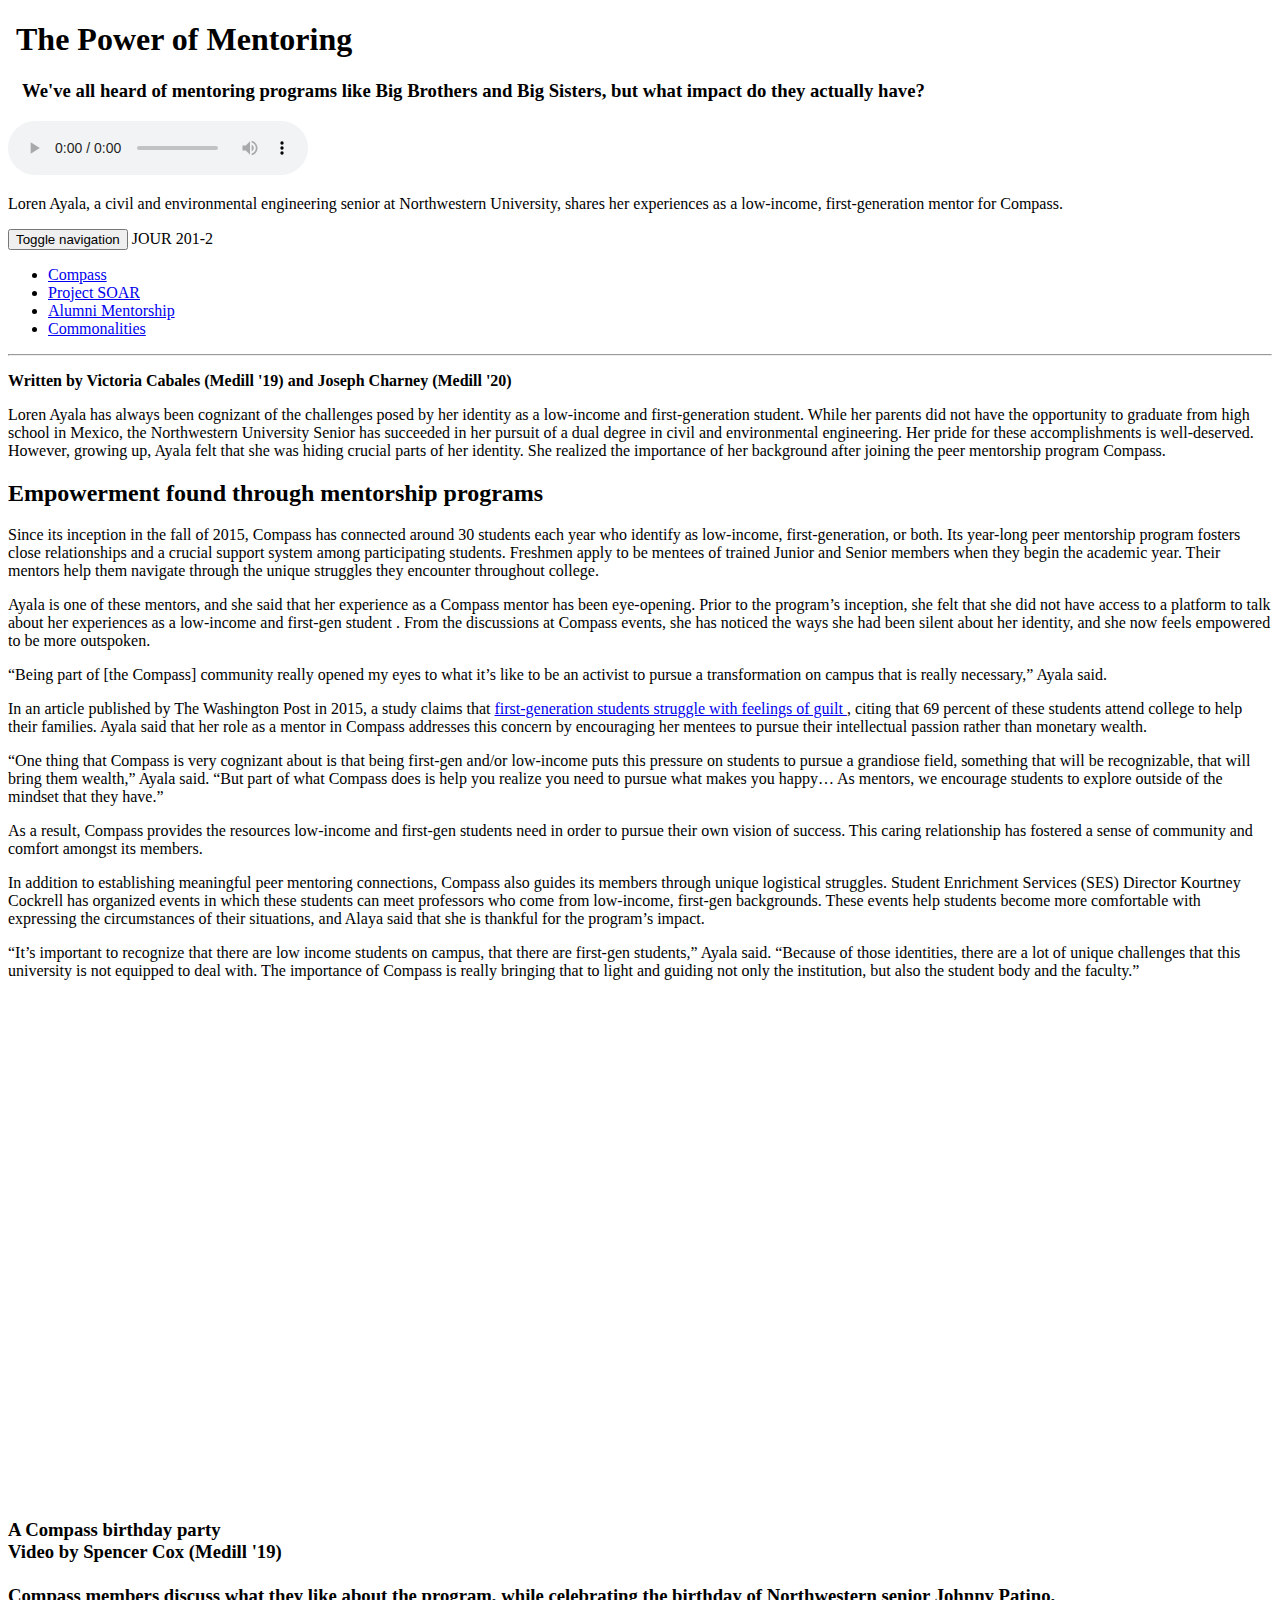
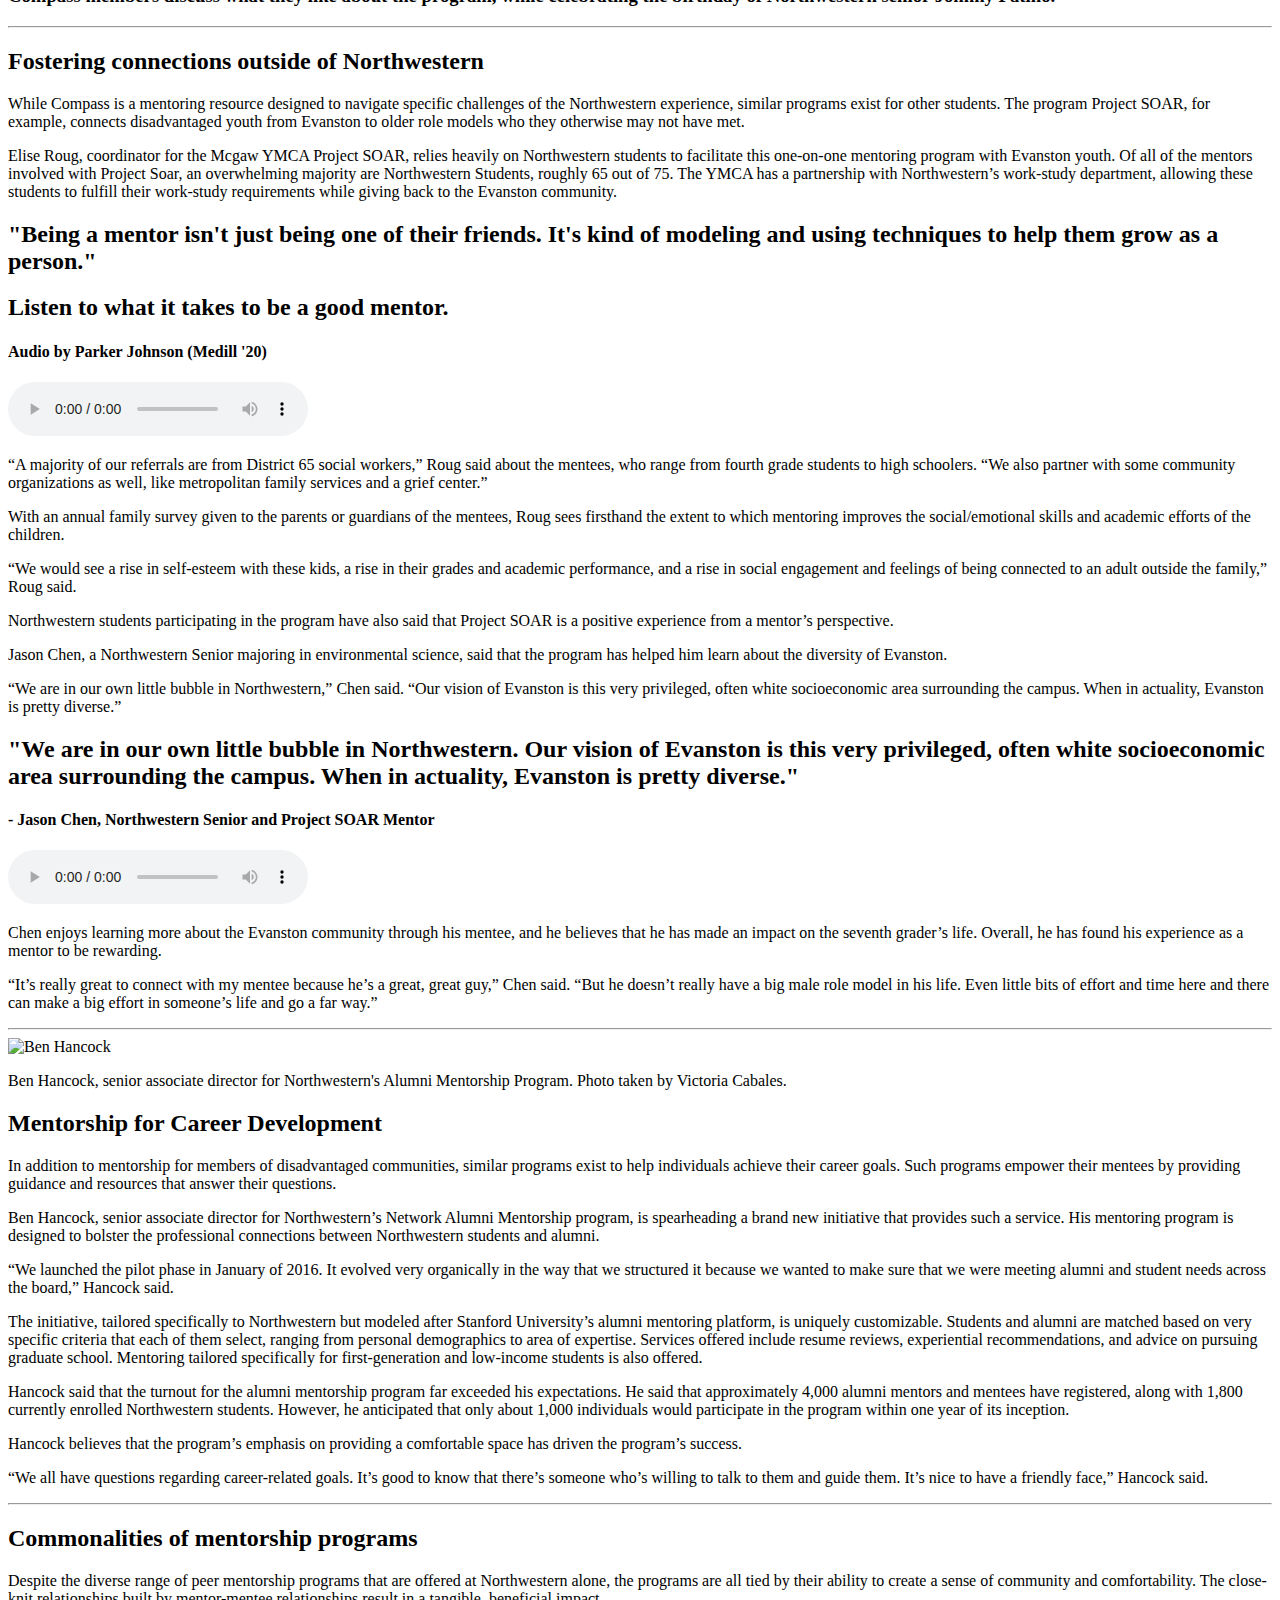
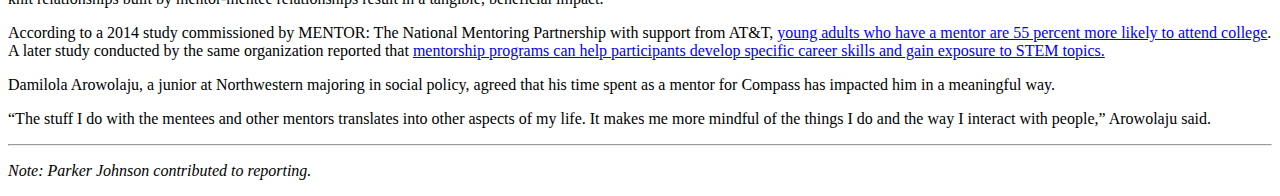
==== mentoring/index.html @ 008a1eff "Soundcite link added" ====
<!DOCTYPE html>
<html lang="en">

<head>

    <meta charset="utf-8">
    <meta http-equiv="X-UA-Compatible" content="IE=edge">
    <meta name="viewport" content="width=device-width, initial-scale=1">
    <meta name="description" content="">
    <meta name="author" content="">
    <link href='https://cdn.knightlab.com/libs/soundcite/latest/css/player.css' rel='stylesheet' type='text/css'><script type='text/javascript' src='https://cdn.knightlab.com/libs/soundcite/latest/js/soundcite.min.js'></script>

    <title>The Power of Peer Mentoring</title>

    <!-- Bootstrap Core CSS -->
    <link href="css/bootstrap.min.css" rel="stylesheet">

    <!-- Custom CSS -->
    <link href="css/one-page-wonder.css" rel="stylesheet">
    <link href="style.css" rel="stylesheet">

    <!-- HTML5 Shim and Respond.js IE8 support of HTML5 elements and media queries -->
    <!-- WARNING: Respond.js doesn't work if you view the page via file:// -->
    <!--[if lt IE 9]>
        <script src="https://oss.maxcdn.com/libs/html5shiv/3.7.0/html5shiv.js"></script>
        <script src="https://oss.maxcdn.com/libs/respond.js/1.4.2/respond.min.js"></script>
    <![endif]-->

</head>

<body>

    <!-- Full Width Image Header -->
    <header class="header-image">
        <div class="headline">
            <div class="container">
                <div class="headline-content">
                    <div id="border"></div>
                    <h1>&nbsp;The Power of Mentoring</h1>
                    <h3>&nbsp;&nbsp;&nbsp;We've all heard of mentoring programs like Big Brothers and Big Sisters, but what impact do they actually have? </h3>
                </div>
            </div>
        </div>
    </header>
    <audio controls id="introAudio">
    <source src="audio/LorenIntro.mp3">
    Your browser does not support the audio element.
    </audio>
     <p id="header-caption">Loren Ayala, a civil and environmental engineering senior at Northwestern University, shares her experiences as a low-income, first-generation mentor for Compass.</p>
        <!-- Navigation -->
    <nav class="navbar navbar-inverse navbar-fixed-bottom" role="navigation">
        <div class="container">
            <!-- Brand and toggle get grouped for better mobile display -->
            <div class="navbar-header">
                <button type="button" class="navbar-toggle" data-toggle="collapse" data-target="#bs-example-navbar-collapse-1">
                    <span class="sr-only">Toggle navigation</span>
                    <span class="icon-bar"></span>
                    <span class="icon-bar"></span>
                    <span class="icon-bar"></span>
                </button>
                <a class="navbar-brand">JOUR 201-2</a>
            </div>
            <!-- Collect the nav links, forms, and other content for toggling -->
            <div class="collapse navbar-collapse" id="bs-example-navbar-collapse-1">
                <ul class="nav navbar-nav">
                    <li>
                        <a href="#compass">Compass</a>
                    </li>
                    <li>
                        <a href="#soar">Project SOAR</a>
                    </li>
                    <li>
                        <a href="#alumni">Alumni Mentorship</a>
                    </li>
                    <li>
                        <a href="#commonalities">Commonalities</a>
                    </li>
                </ul>
            </div>
            <!-- /.navbar-collapse -->
        </div>
        <!-- /.container -->
    </nav>

    <!-- Page Content -->
    <div class="container">
        <hr class="featurette-divider">
        <p class="lead"><b>Written by Victoria Cabales (Medill '19) and Joseph Charney (Medill '20)</b></p>

        <!-- First Featurette -->
        <div class="featurette" id="compass">
            <p class="lead">Loren Ayala has always been cognizant of the challenges posed by her identity as a low-income and first-generation student. While her parents did not have the opportunity to graduate from high school in Mexico, the Northwestern University Senior has succeeded in her pursuit of a dual degree in civil and environmental engineering. Her pride for these accomplishments is well-deserved. However, growing up, <span class="soundcite" data-id="311341767" data-start="0" data-end="39840" data-plays="1">Ayala felt that she was hiding crucial parts of her identity</span>. She realized the importance of her background after joining the peer mentorship program Compass.</p>
            <h2 class="featurette-heading">Empowerment found
                <span class="text-muted">through mentorship programs</span>
            </h2>
            <p class="lead">Since its inception in the fall of 2015, Compass has connected around 30 students each year who identify as low-income, first-generation, or both. Its year-long peer mentorship program fosters close relationships and a crucial support system among participating students. Freshmen apply to be mentees of trained Junior and Senior members when they begin the academic year. Their mentors help them navigate through the unique struggles they encounter throughout college.</p>

            <p class="lead">Ayala is one of these mentors, and she said that her experience as a Compass mentor has been eye-opening. Prior to the program’s inception, she felt that she did not have access to a platform to talk about her <span class="soundcite" data-id="311341996" data-start="0" data-end="37698" data-plays="1">experiences as a low-income and first-gen student</span>
            . From the discussions at Compass events, she has noticed the ways she had been silent about her identity, and she now feels empowered to be more outspoken. </p>

            <p class="lead">“Being part of [the Compass] community really opened my eyes to what it’s like to be an activist to pursue a transformation on campus that is really necessary,” Ayala said. </p>

            <p class="lead">In an article published by The Washington Post in 2015, a study claims that <a href="https://www.washingtonpost.com/posteverything/wp/2015/06/03/guilt-is-one-of-the-biggest-struggles-first-generation-college-students-face/?utm_term=.f54e32fa2fde" target="blank">first-generation students struggle with feelings of guilt </a>, citing that 69 percent of these students attend college to help their families. Ayala said that her role as a mentor in Compass addresses this concern by encouraging her mentees to pursue their intellectual passion rather than monetary wealth.</p>

            <p class="lead">“One thing that Compass is very cognizant about is that being first-gen and/or low-income puts this pressure on students to pursue a grandiose field, something that will be recognizable, that will bring them wealth,” Ayala said. “But part of what Compass does is help you realize you need to pursue what makes you happy… As mentors, we encourage students to explore outside of the mindset that they have.”</p>

            <p class="lead">As a result, Compass provides the resources low-income and first-gen students need in order to pursue their own vision of success. This caring relationship has fostered a sense of community and comfort amongst its members.</p>

            <p class="lead">In addition to establishing meaningful peer mentoring connections, Compass also guides its members through unique logistical struggles. Student Enrichment Services (SES) Director Kourtney Cockrell has organized events in which these students can meet professors who come from low-income, first-gen backgrounds. These events help students become more comfortable with expressing the circumstances of their situations, and Alaya said that she is thankful for the program’s impact.</p>

            <p class="lead">“It’s important to recognize that there are low income students on campus, that there are first-gen students,” Ayala said. “Because of those identities, there are a lot of unique challenges that this university is not equipped to deal with. The importance of Compass is really bringing that to light and guiding not only the institution, but also the student body and the faculty.”</p>

        <div class="video-content">
           <iframe width="900" height="500" id="video" src="https://www.youtube.com/embed/8YU7TFs3DhM" frameborder="0" allowfullscreen></iframe>
           <h3 class="float-md-right">A Compass birthday party
            <span id="spencer">
            <br> Video by Spencer Cox (Medill '19)
            <br>
            <br> Compass members discuss what they like about the program, while celebrating the birthday of Northwestern senior Johnny Patino. 
            <br>
            </span></h3>
       </div> <!-- Close video content div -->
        </div>

        <hr class="featurette-divider">

        <!-- Second Featurette -->
        <div class="featurette" id="soar">
            <h2 class="featurette-heading">Fostering connections
                <span class="text-muted">outside of Northwestern</span>
            </h2>
            <p class="lead">While Compass is a mentoring resource designed to navigate specific challenges of the Northwestern experience, similar programs exist for other students. The program Project SOAR, for example, connects disadvantaged youth from Evanston to older role models who they otherwise may not have met.</p>

            <p class="lead">Elise Roug, coordinator for the Mcgaw YMCA Project SOAR, relies heavily on Northwestern students to facilitate this one-on-one mentoring program with Evanston youth. Of all of the mentors involved with Project Soar, an overwhelming majority are Northwestern Students, roughly 65 out of 75. The YMCA has a partnership with Northwestern’s work-study department, allowing these students to fulfill their work-study requirements while giving back to the Evanston community. </p>

            <div class="audio-container" id="audio1">
            <h2>"Being a mentor isn't just being one of their friends. It's kind of modeling and using techniques to help them grow as a person."</h2>
            <h2>Listen to what it takes to be a good mentor.</h2>
            <h4>Audio by Parker Johnson (Medill '20)</h4>
            <audio controls>
                <source src="audio/audio1.mp3">
                Your browser does not support the audio element.
            </audio>
            </div>

            <p class="lead">“A majority of our referrals are from District 65 social workers,” Roug said about the mentees, who range from fourth grade students to high schoolers. “We also partner with some community organizations as well, like metropolitan family services and a grief center.” </p>

            <p class="lead">With an annual family survey given to the parents or guardians of the mentees, Roug sees firsthand the extent to which mentoring improves the social/emotional skills and academic efforts of the children. </p>

            <p class="lead">“We would see a rise in self-esteem with these kids, a rise in their grades and academic performance, and a rise in social engagement and feelings of being connected to an adult outside the family,” Roug said.</p>

            <p class="lead">Northwestern students participating in the program have also said that Project SOAR is a positive experience from a mentor’s perspective.</p>

            <p class="lead">Jason Chen, a Northwestern Senior majoring in environmental science, said that the program has helped him learn about the diversity of Evanston.</p>

            <p class="lead">“We are in our own little bubble in Northwestern,” Chen said. “Our vision of Evanston is this very privileged, often white socioeconomic area surrounding the campus. When in actuality, Evanston is pretty diverse.”</p>
        <div class="audio-container" id="audio2">
            <h2>"We are in our own little bubble in Northwestern. Our vision of Evanston is this very privileged, often white socioeconomic area surrounding the campus. When in actuality, Evanston is pretty diverse." </h2>
            <h4>- Jason Chen, Northwestern Senior and Project SOAR Mentor </h4>
            <audio controls>
                <source src="audio/audio2.mp3">
                Your browser does not support the audio element.
            </audio>
        </div>

            <p class="lead">Chen enjoys learning more about the Evanston community through his mentee, and he believes that he has made an impact on the seventh grader’s life. Overall, he has found his experience as a mentor to be rewarding.</p>

            <p class="lead">“It’s really great to connect with my mentee because he’s a great, great guy,” Chen said. “But he doesn’t really have a big male role model in his life. Even little bits of effort and time here and there can make a big effort in someone’s life and go a far way.”</p>
        </div>

        <hr class="featurette-divider">

        <!-- Third Featurette -->
        <div class="featurette" id="alumni">
        <div id="photoCaption">
            <img class="figure-img img-responsive pull-right" src="img/ben_hancock.jpg" alt="Ben Hancock">
            <p id="caption">Ben Hancock, senior associate director for Northwestern's Alumni Mentorship Program. Photo taken by Victoria Cabales.</figcaption>
        </div>
            <h2 class="featurette-heading">Mentorship for
                <span class="text-muted">Career Development</span>
            </h2>
            <p class="lead">In addition to mentorship for members of disadvantaged communities, similar programs exist to help individuals achieve their career goals. Such programs empower their mentees by providing guidance and resources that answer their questions.</p>

            <p class="lead">Ben Hancock, senior associate director for Northwestern’s Network Alumni Mentorship program, is spearheading a brand new initiative that provides such a service. His mentoring program is designed to bolster the professional connections between Northwestern students and alumni.  </p>

            <p class="lead"> “We launched the pilot phase in January of 2016. It evolved very organically in the way that we structured it because we wanted to make sure that we were meeting alumni and student needs across the board,” Hancock said. </p>

            <p class="lead">The initiative, tailored specifically to Northwestern but modeled after Stanford University’s alumni mentoring platform, is uniquely customizable. Students and alumni are matched based on very specific criteria that each of them select, ranging from personal demographics to area of expertise. Services offered include resume reviews, experiential recommendations, and advice on pursuing graduate school. Mentoring tailored specifically for first-generation and low-income students is also offered.</p>

            <p class="lead">Hancock said that the turnout for the alumni mentorship program far exceeded his expectations. He said that approximately 4,000 alumni mentors and mentees have registered, along with 1,800 currently enrolled Northwestern students. However, he anticipated that only about 1,000 individuals would participate in the program within one year of its inception. </p>

            <p class="lead">Hancock believes that the program’s emphasis on providing a comfortable space has driven the program’s success.  </p>

            <p class="lead">“We all have questions regarding career-related goals. It’s good to know that there’s someone who’s willing to talk to them and guide them. It’s nice to have a friendly face,” Hancock said. </p>
        </div>

        <hr class="featurette-divider">
        <div class="featurette" id="commonalities">
            <h2 class="featurette-heading">Commonalities of
                <span class="text-muted">mentorship programs</span>
            </h2>
            <p class="lead"> Despite the diverse range of peer mentorship programs that are offered at Northwestern alone, the programs are all tied by their ability to create a sense of community and comfortability. The close-knit relationships built by mentor-mentee relationships result in a tangible, beneficial impact. </p>

            <p class="lead">According to a 2014 study commissioned by MENTOR: The National Mentoring Partnership with support from AT&amp;T, <a href="http://www.mentoring.org/why-mentoring/mentoring-impact/" target="blank">young adults who have a mentor are 55 percent more likely to attend college</a>. A later study conducted by the same organization reported that <a href="http://www.ey.com/Publication/vwLUAssets/Mentoring_at_the_crossroads_of_education,_business_and_community/$FILE/1501-1385340_Mentoring%20at%20the%20Crossroad_CV0116.pdf" target="blank">mentorship programs can help participants develop specific career skills and gain exposure to STEM topics. </a></p>

            <p class="lead">Damilola Arowolaju, a junior at Northwestern majoring in social policy, agreed that his time spent as a mentor for Compass has impacted him in a meaningful way. </p>

            <p class="lead"> “The stuff I do with the mentees and other mentors translates into other aspects of my life. It makes me more mindful of the things I do and the way I interact with people,” Arowolaju said.</p>
        </div>

        <!-- Footer -->
        <footer>
            <hr>
            <div class="row">
                <div class="col-lg-12">
                    <p><em>Note: Parker Johnson contributed to reporting.</em></p>
                </div>
            </div>
        </footer>

    </div>
    <!-- /.container -->

    <!-- jQuery -->
    <script src="js/jquery.js"></script>

    <!-- Bootstrap Core JavaScript -->
    <script src="js/bootstrap.min.js"></script>

</body>

</html>
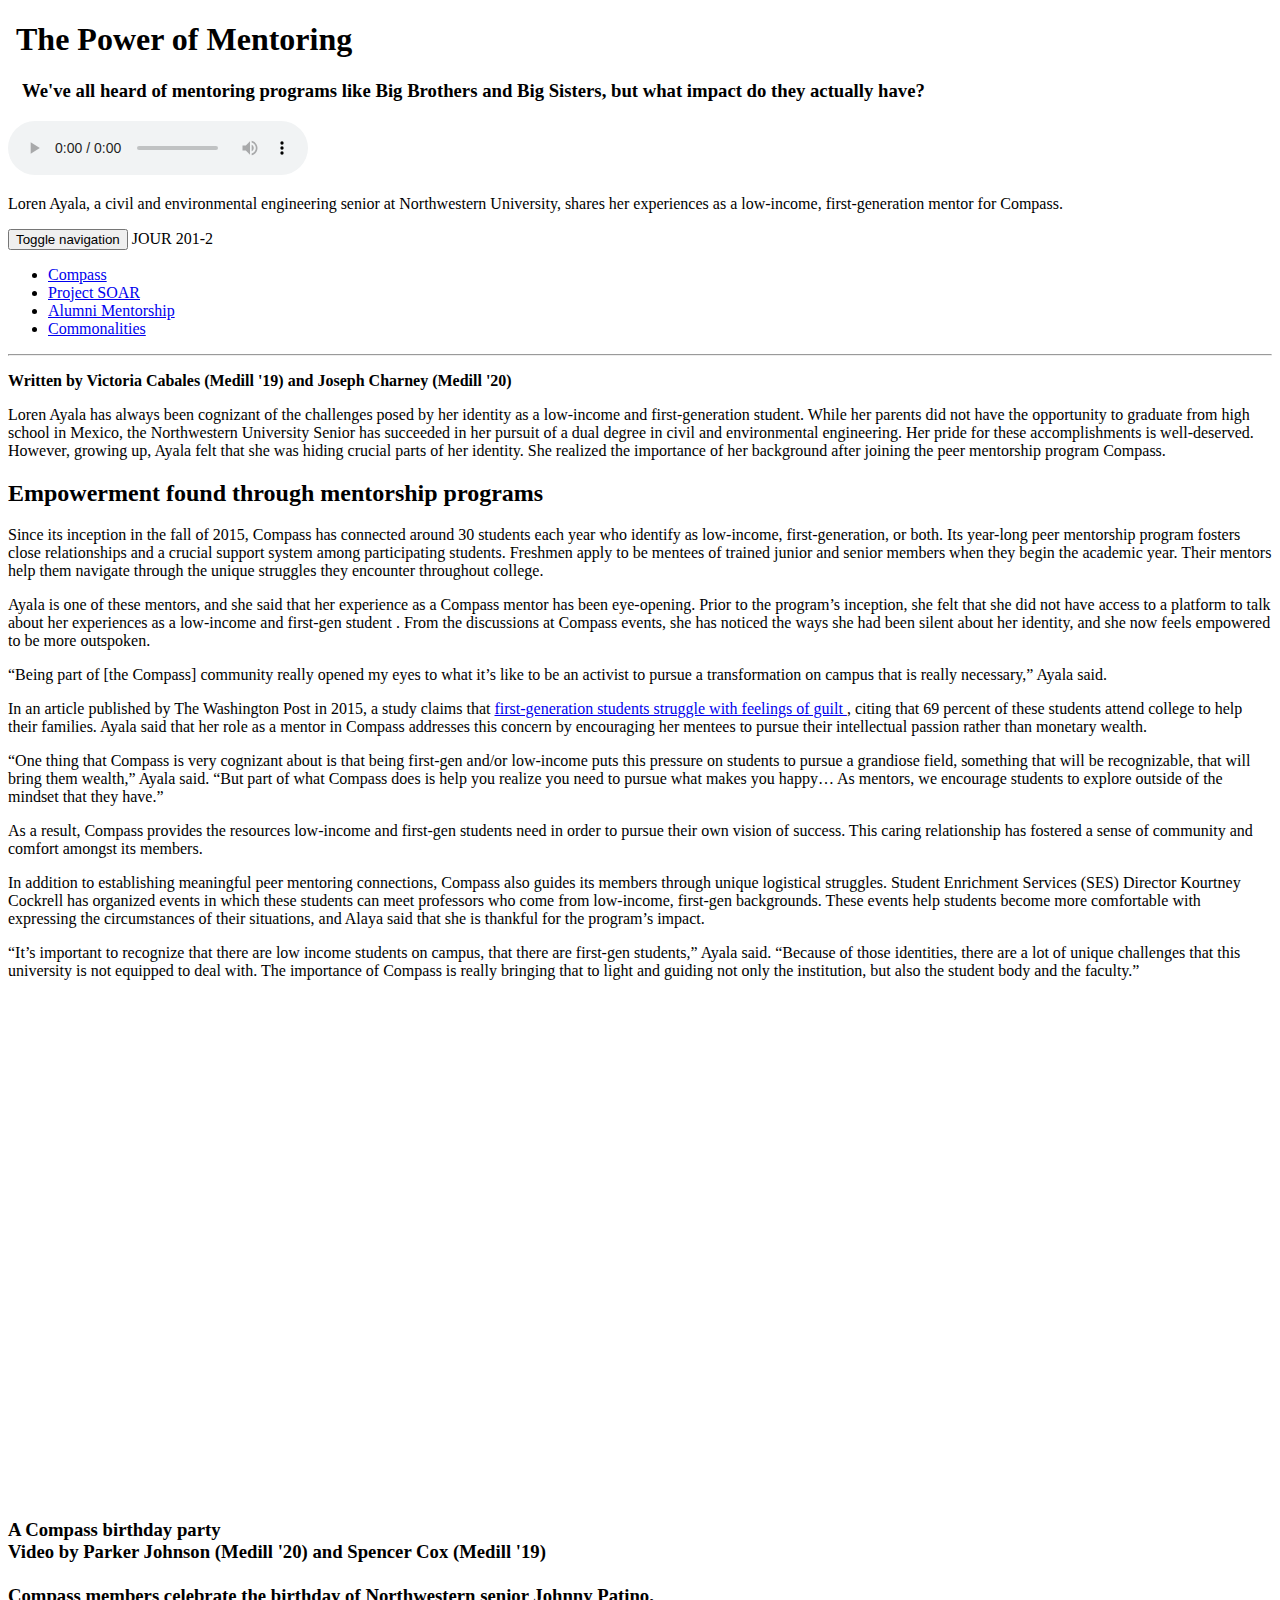
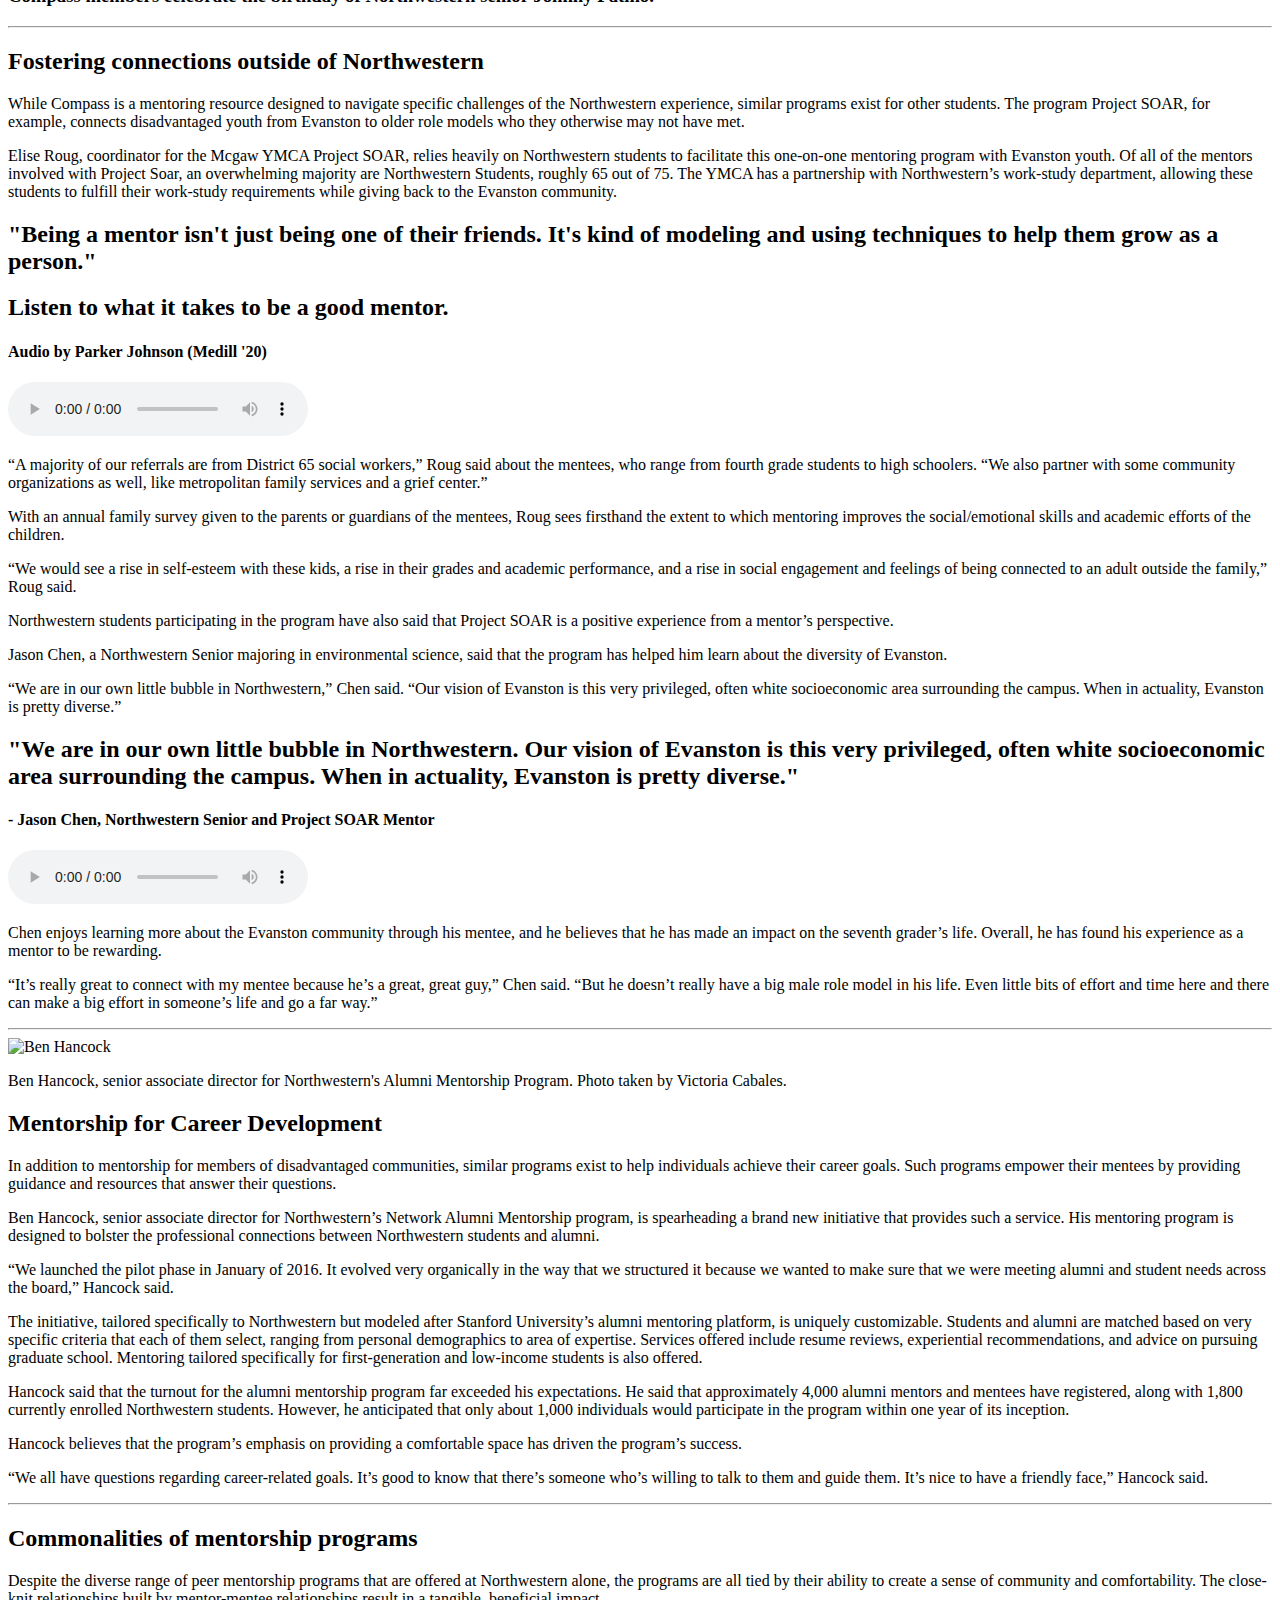
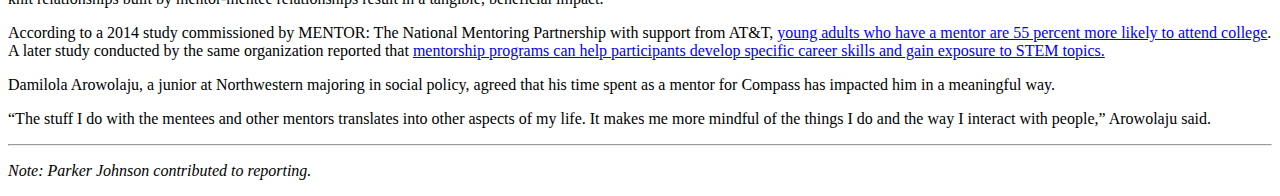
==== commit 86c06723: "Update index.html" ====
--- a/mentoring/index.html
+++ b/mentoring/index.html
@@ -8,7 +8,9 @@
     <meta name="viewport" content="width=device-width, initial-scale=1">
     <meta name="description" content="">
     <meta name="author" content="">
-    <link href='https://cdn.knightlab.com/libs/soundcite/latest/css/player.css' rel='stylesheet' type='text/css'><script type='text/javascript' src='https://cdn.knightlab.com/libs/soundcite/latest/js/soundcite.min.js'></script>
+    <link href='https://cdn.knightlab.com/libs/soundcite/latest/css/player.css' rel='stylesheet' type='text/css'>
+
+    <script type='text/javascript' src='https://cdn.knightlab.com/libs/soundcite/latest/js/soundcite.min.js'></script>
 
     <title>The Power of Peer Mentoring</title>
 
@@ -93,7 +95,7 @@
             <h2 class="featurette-heading">Empowerment found
                 <span class="text-muted">through mentorship programs</span>
             </h2>
-            <p class="lead">Since its inception in the fall of 2015, Compass has connected around 30 students each year who identify as low-income, first-generation, or both. Its year-long peer mentorship program fosters close relationships and a crucial support system among participating students. Freshmen apply to be mentees of trained Junior and Senior members when they begin the academic year. Their mentors help them navigate through the unique struggles they encounter throughout college.</p>
+            <p class="lead">Since its inception in the fall of 2015, Compass has connected around 30 students each year who identify as low-income, first-generation, or both. Its year-long peer mentorship program fosters close relationships and a crucial support system among participating students. Freshmen apply to be mentees of trained junior and senior members when they begin the academic year. Their mentors help them navigate through the unique struggles they encounter throughout college.</p>
 
             <p class="lead">Ayala is one of these mentors, and she said that her experience as a Compass mentor has been eye-opening. Prior to the program’s inception, she felt that she did not have access to a platform to talk about her <span class="soundcite" data-id="311341996" data-start="0" data-end="37698" data-plays="1">experiences as a low-income and first-gen student</span>
             . From the discussions at Compass events, she has noticed the ways she had been silent about her identity, and she now feels empowered to be more outspoken. </p>
@@ -112,11 +114,11 @@
 
         <div class="video-content">
            <iframe width="900" height="500" id="video" src="https://www.youtube.com/embed/8YU7TFs3DhM" frameborder="0" allowfullscreen></iframe>
-           <h3 class="float-md-right">A Compass birthday party
+           <h3>A Compass birthday party
             <span id="spencer">
-            <br> Video by Spencer Cox (Medill '19)
+            <br> Video by Parker Johnson (Medill '20) and Spencer Cox (Medill '19)
             <br>
-            <br> Compass members discuss what they like about the program, while celebrating the birthday of Northwestern senior Johnny Patino. 
+            <br> Compass members celebrate the birthday of Northwestern senior Johnny Patino. 
             <br>
             </span></h3>
        </div> <!-- Close video content div -->
